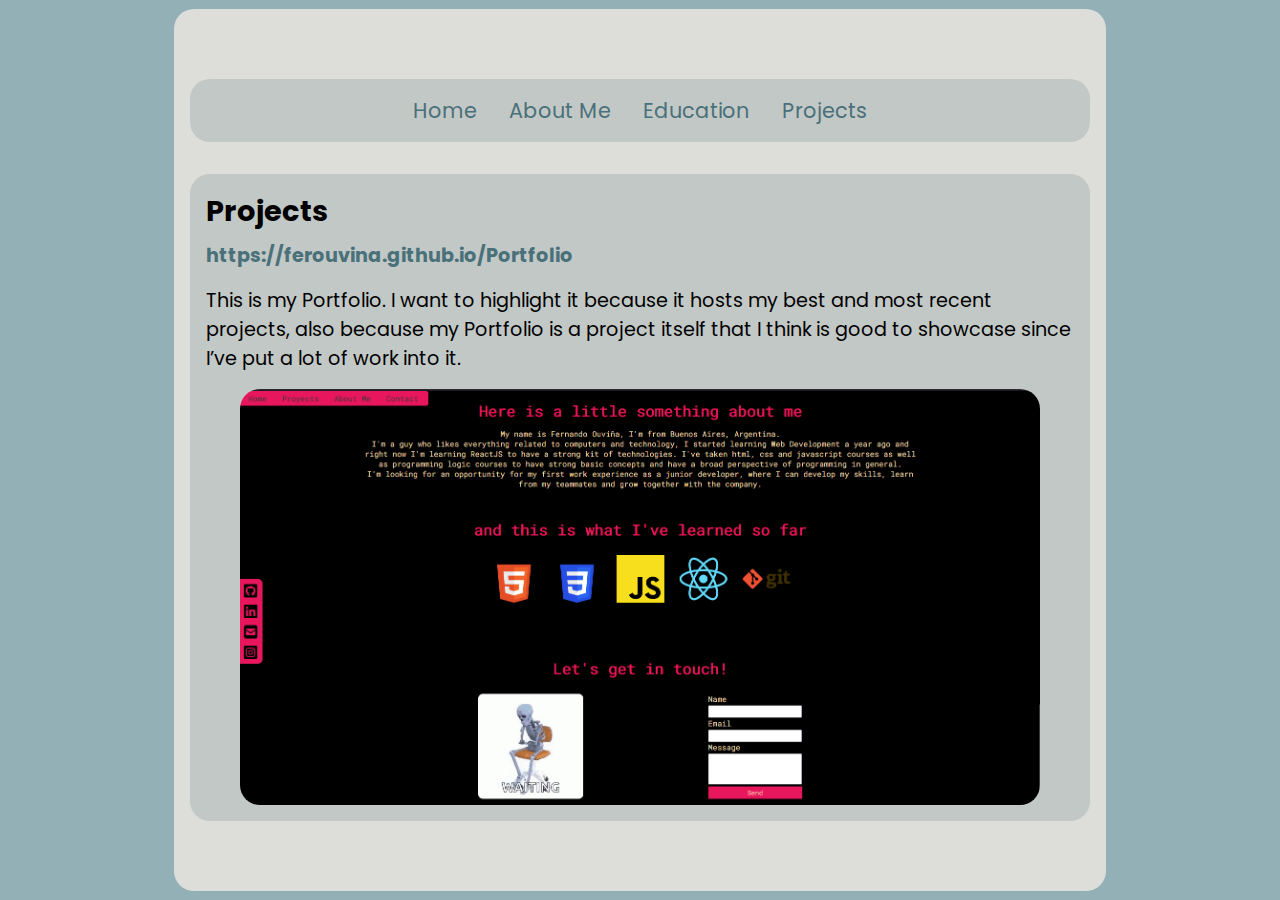
==== pages/projects.html @ 0e1b38c3 "Adding existing project, planning to add javascript in the near future" ====
<!DOCTYPE html>
<html lang="en">
<head>
    <meta charset="UTF-8">
    <meta http-equiv="X-UA-Compatible" content="IE=edge">
    <meta name="viewport" content="width=device-width, initial-scale=1.0">
    <title>Fernando Ouvi&#241a || Projects</title>
    
    <!-- CSS LINK -->
    <link rel="stylesheet" href="../stylesheets/master.css">
    <link rel="stylesheet" href="../stylesheets/projects.css">
</head>
<body>
    
    <main>
        <div class="mainContainer">

            <!-- Start of Navigation Section -->
            <nav class="nav">
                <ul class="nav__list">
                    <li class="nav__list--link"><a href="../index.html">Home</a></li>
                    <li class="nav__list--link"><a href="./about-me.html">About Me</a></li>
                    <li class="nav__list--link"><a href="./education.html">Education</a></li>
                    <li class="nav__list--link"><a href="./projects.html">Projects</a></li>
                </ul>
            </nav>
            <!-- End of Navigation Section -->
        
             <!-- Start of Main Section -->
             <section class="mainSection">
        
                <h2 class="mainSection__title">Projects</h2>
                <h4 class="mainSection__subTitle"> <a href="https://ferouvina.github.io/Portfolio/">https://ferouvina.github.io/Portfolio</a></h4>
                <p class="mainSection__description">This is my Portfolio. I want to highlight it because it hosts my best and
                    most recent projects, also because my Portfolio is a project itself that
                    I think is good to showcase since I’ve put a lot of work into it.</p>

                <figure class="mainSection__fig">
                    <img src="../assets/Portfolio Screenshot.png" alt="Portfolio Screenshot" class="mainSection__fig--img">
                </figure>
        
            </section>
            <!-- End of Main Section -->

        </div>

    </main>

</body>
</html>
---- stylesheets/master.css ----
@import url('https://fonts.googleapis.com/css2?family=Poppins:wght@300&display=swap');

:root {
    --darkGreen: #4a707a;
    --darkGray: #7697a0;
    --lightBlue: #94b0b7;
    --gray: #c2c8c5;
    --lightGray: #ddddda;
}

* {
    margin: 0;
    padding: 0;
    box-sizing: border-box;
    font-family: 'Poppins', sans-serif;
}

body {
    background-color: var(--lightBlue);
}

main {
    display: flex;
    flex-direction: column;
    justify-content: center;
    align-items: center;
    height: 100vh;
}

.mainContainer {
    background-color: var(--lightGray);
    border-radius: 20px;
    height: 98vh;
    display: flex;
    flex-direction: column;
    justify-content: center;
}

.nav__list {
    display: flex;
    justify-content: center;
    align-items: center;
    list-style: none;
    background-color: var(--gray);
    border-radius: 20px;
    margin: 1rem;
    padding: 1rem;
}

.nav__list--link {
    margin: 0 1rem;
    font-size: 1.3rem;
}

.nav__list--link a {
    text-decoration: none;
    color: var(--darkGreen);
    transition: .5s all ease-in-out;
}

.nav__list--link a:hover {
    color: var(--lightGray);
}
---- stylesheets/projects.css ----
:root {
    --darkGreen: #4a707a;
    --darkGray: #7697a0;
    --lightBlue: #94b0b7;
    --gray: #c2c8c5;
    --lightGray: #ddddda;
}

* {
    margin: 0;
    padding: 0;
    box-sizing: border-box;
}

.mainSection {
    width: auto;
    max-width: 900px;
    margin: 1rem;
    background-color: var(--gray);
    border-radius: 20px;
    font-size: 1.2rem;
}

.mainSection__title {
    margin: 1rem 1rem 0.5rem 1rem;
}

.mainSection__subTitle {
    margin: 0 1rem 0.5rem 1rem;
}

.mainSection__subTitle a {
    text-decoration: none;
    color: var(--darkGreen);
    transition: 0.5s all ease-in-out;
}

.mainSection__subTitle a:hover {
    color: var(--darkGray);
}

.mainSection__description {
    margin: 1rem;
}

.mainSection__fig {
    display: flex;
    justify-content: center;
}

.mainSection__fig img{
    width: 800px;
    border-radius: 20px;
    margin: 0 0 1rem 0;
}
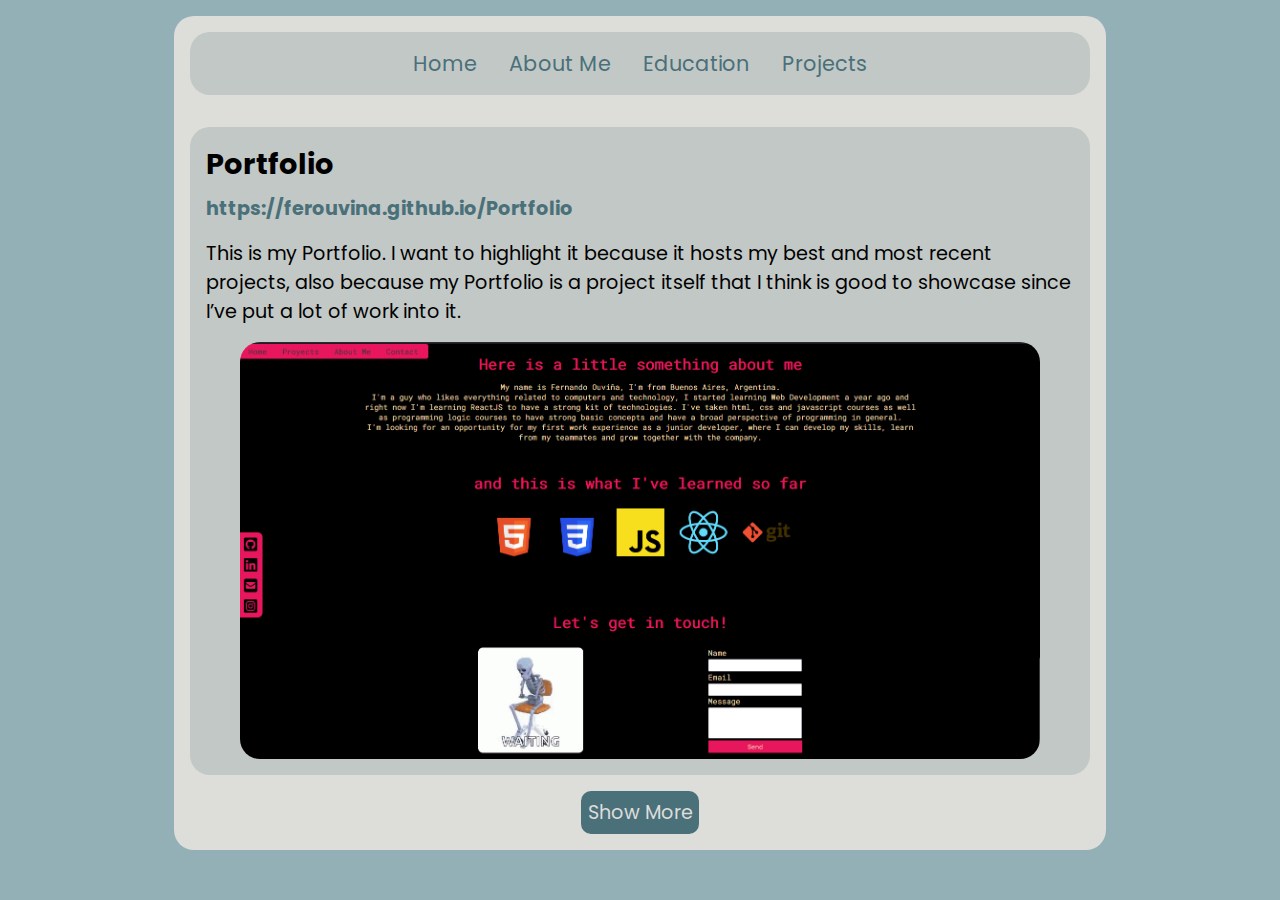
==== commit 25efaac0: "Adding an extra project and fixing some styles" ====
--- a/pages/projects.html
+++ b/pages/projects.html
@@ -29,8 +29,8 @@
              <!-- Start of Main Section -->
              <section class="mainSection">
         
-                <h2 class="mainSection__title">Projects</h2>
-                <h4 class="mainSection__subTitle"> <a href="https://ferouvina.github.io/Portfolio/">https://ferouvina.github.io/Portfolio</a></h4>
+                <h2 class="mainSection__title">Portfolio</h2>
+                <h4 class="mainSection__subTitle"> <a href="https://ferouvina.github.io/Portfolio/" target="_blank">https://ferouvina.github.io/Portfolio</a></h4>
                 <p class="mainSection__description">This is my Portfolio. I want to highlight it because it hosts my best and
                     most recent projects, also because my Portfolio is a project itself that
                     I think is good to showcase since I’ve put a lot of work into it.</p>
@@ -38,13 +38,35 @@
                 <figure class="mainSection__fig">
                     <img src="../assets/Portfolio Screenshot.png" alt="Portfolio Screenshot" class="mainSection__fig--img">
                 </figure>
-        
+
+                
             </section>
             <!-- End of Main Section -->
+            
+            <button class="extraSection__btn" data-btn>Show More</button>
+
+            <!-- Start of Extra Section -->
+
+            <section class="extraSection hidden" data-projectsContainer>
+                
+                <h2 class="extraSection__title">Encryptor</h2>
+                <h4 class="extraSection__subTitle"><a href="https://ferouvina.github.io/Oracle-One-Encryptor/" target="_blank">https://ferouvina.github.io/Oracle-One-Encryptor</a></h4>
+                <p class="extraSection__description">This is a single page text encrypt & decrypt app. I made it using HTML, CSS and vanilla JavaScript, it consist of two main functions, the first one to encrypt the input text from the user, given certain encryption keys, and the second to decrypt the text with the same encryption keys. It also has a copy to clipboard button and it's adapted to mobile devices so it can be accessed from any device.</p>
+
+                <figure class="extraSection__fig">
+                    <img src="../assets/Encryptor Screenshot.png" alt="Encryptor Page Screenshot" class="extraSection__fig--img">
+                </figure>
+
+            </section>
+
+            <!-- End of Extra Section -->
 
         </div>
 
     </main>
 
+
+    <!-- Linking JS -->
+    <script src="../scripts/script.js"></script>
 </body>
 </html>--- a/stylesheets/master.css
+++ b/stylesheets/master.css
@@ -24,13 +24,12 @@
     flex-direction: column;
     justify-content: center;
     align-items: center;
-    height: 100vh;
+    margin: 1rem 0;
 }
 
 .mainContainer {
     background-color: var(--lightGray);
     border-radius: 20px;
-    height: 98vh;
     display: flex;
     flex-direction: column;
     justify-content: center;
--- a/stylesheets/projects.css
+++ b/stylesheets/projects.css
@@ -21,35 +21,84 @@
     font-size: 1.2rem;
 }
 
-.mainSection__title {
+.mainSection__title, .extraSection__title {
     margin: 1rem 1rem 0.5rem 1rem;
 }
 
-.mainSection__subTitle {
+.mainSection__subTitle, .extraSection__subTitle{
     margin: 0 1rem 0.5rem 1rem;
 }
 
-.mainSection__subTitle a {
+.mainSection__subTitle a, .extraSection__subTitle a {
     text-decoration: none;
     color: var(--darkGreen);
     transition: 0.5s all ease-in-out;
 }
 
-.mainSection__subTitle a:hover {
+.mainSection__subTitle a:hover, .extraSection__subTitle a:hover {
     color: var(--darkGray);
 }
 
-.mainSection__description {
+.mainSection__description, .extraSection__description {
     margin: 1rem;
 }
 
-.mainSection__fig {
+.mainSection__fig, .extraSection__fig {
     display: flex;
     justify-content: center;
 }
 
-.mainSection__fig img{
+.mainSection__fig img, .extraSection__fig img{
     width: 800px;
     border-radius: 20px;
     margin: 0 0 1rem 0;
+}
+
+.extraSection {
+    display: flex;
+    flex-direction: column;
+    justify-content: center;
+    width: auto;
+    max-width: 900px;
+    margin: 1rem;
+    background-color: var(--gray);
+    border-radius: 20px;
+    font-size: 1.2rem;
+    transition: all 1s ease-in-out;
+    position: relative;
+    opacity: 0;
+}
+
+.extraSection__btn {
+    display: flex;
+    justify-content: center;
+    align-self: center;
+    background-color: var(--darkGreen);
+    border: 2px solid var(--darkGreen);
+    border-radius: 10px;
+    font-size: 1.2rem;
+    color: var(--lightGray);
+    padding: .3rem;
+    margin-bottom: 1rem;
+}
+
+.extraSection__btn:hover {
+    background-color: var(--darkGray);
+    border: 2px solid var(--darkGray);
+}
+
+.extraSection__btn:active {
+    background-color: var(--lightBlue);
+    border: 2px solid var(--lightBlue);
+}
+
+.hidden {
+    display: none;
+    opacity: 0;
+    transition: all 1s ease-in-out;
+}
+
+.shown {
+    opacity: 1;
+    position: relative;
 }